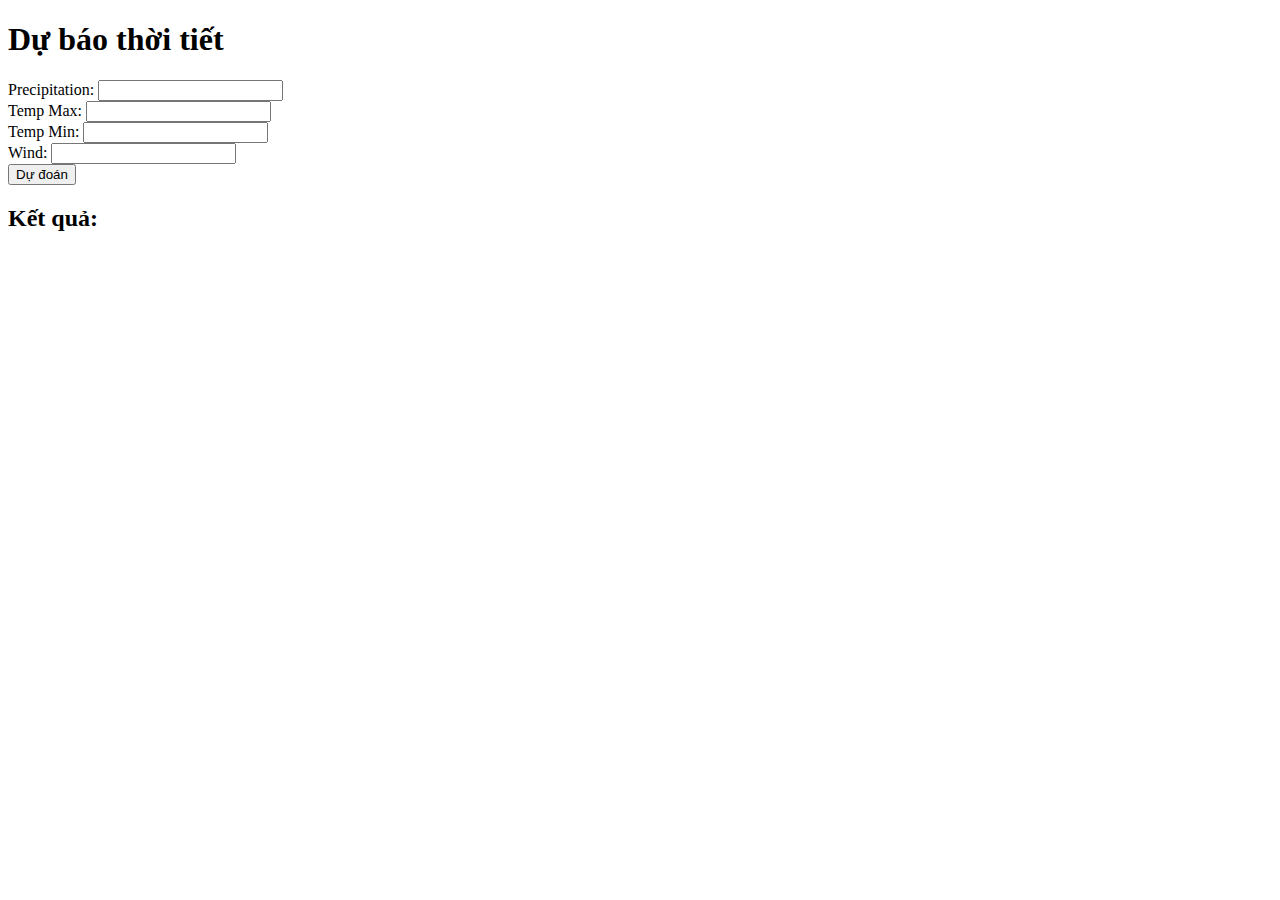
==== weather_app/templates/index.html @ 7d84411e "code example ID3 and test website basic" ====
<!DOCTYPE html>
<html lang="en">
<head>
    <meta charset="UTF-8">
    <meta name="viewport" content="width=device-width, initial-scale=1.0">
    <title>Dự báo thời tiết</title>

</head>
<body>
    <h1>Dự báo thời tiết</h1>
    <form id="weather-form">
        <label for="precipitation">Precipitation:</label>
        <input type="number" id="precipitation" name="precipitation"><br>

        <label for="temp_max">Temp Max:</label>
        <input type="number" id="temp_max" name="temp_max"><br>

        <label for="temp_min">Temp Min:</label>
        <input type="number" id="temp_min" name="temp_min"><br>

        <label for="wind">Wind:</label>
        <input type="number" id="wind" name="wind"><br>

        <button type="submit">Dự đoán</button>
    </form>

    <h2>Kết quả:</h2>
    <p id="result"></p>
    <script src="../static/FormControl.js"></script>
</body>
</html>
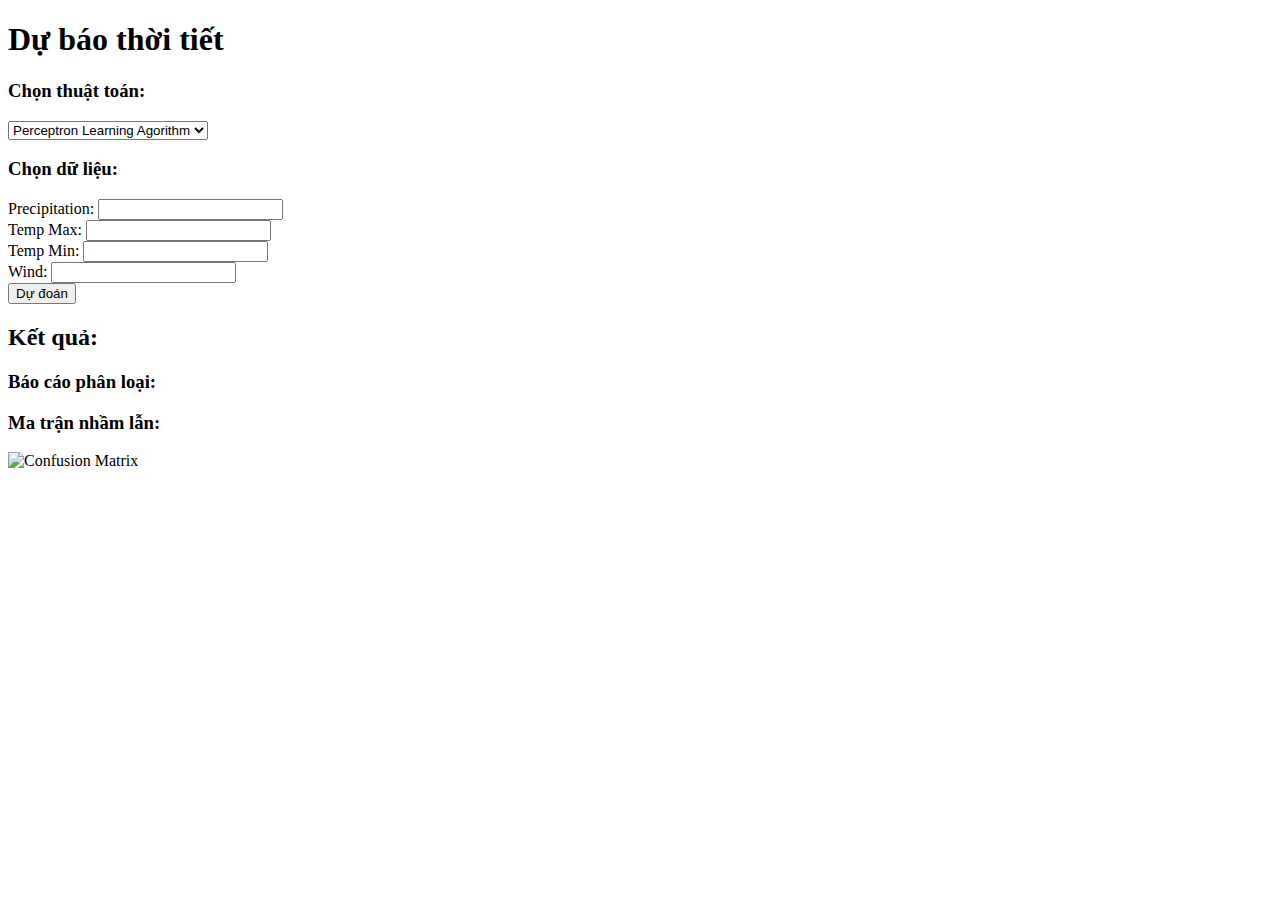
==== commit 15420fc1: "update app wheather website" ====
--- a/weather_app/templates/index.html
+++ b/weather_app/templates/index.html
@@ -8,24 +8,45 @@
 </head>
 <body>
     <h1>Dự báo thời tiết</h1>
+
+    <h3> Chọn thuật toán: </h3>
+    <select id="algorithm">
+        <option value="perceptron">Perceptron Learning Agorithm</option>
+        <option value="decision_tree">ID3</option>
+        <option value="neral_network">Neural Network </option>
+    </select>
+
+    <h3>Chọn dữ liệu:</h3>
+
     <form id="weather-form">
         <label for="precipitation">Precipitation:</label>
-        <input type="number" id="precipitation" name="precipitation"><br>
+        <input type="number" id="precipitation" name="precipitation" step="any"><br>
 
         <label for="temp_max">Temp Max:</label>
-        <input type="number" id="temp_max" name="temp_max"><br>
+        <input type="number" id="temp_max" name="temp_max" step="any"><br>
 
         <label for="temp_min">Temp Min:</label>
-        <input type="number" id="temp_min" name="temp_min"><br>
+        <input type="number" id="temp_min" name="temp_min" step="any"><br>
 
         <label for="wind">Wind:</label>
-        <input type="number" id="wind" name="wind"><br>
+        <input type="number" id="wind" name="wind" step="any"><br>
+
 
         <button type="submit">Dự đoán</button>
     </form>
 
     <h2>Kết quả:</h2>
+
     <p id="result"></p>
+
+    <h3>Báo cáo phân loại:</h3>
+
+    <div id="classification-report"></div>
+
+    <h3>Ma trận nhầm lẫn:</h3>
+
+    <img id="confusion-matrix" src="" alt="Confusion Matrix" />
+
     <script src="../static/FormControl.js"></script>
 </body>
 </html>
